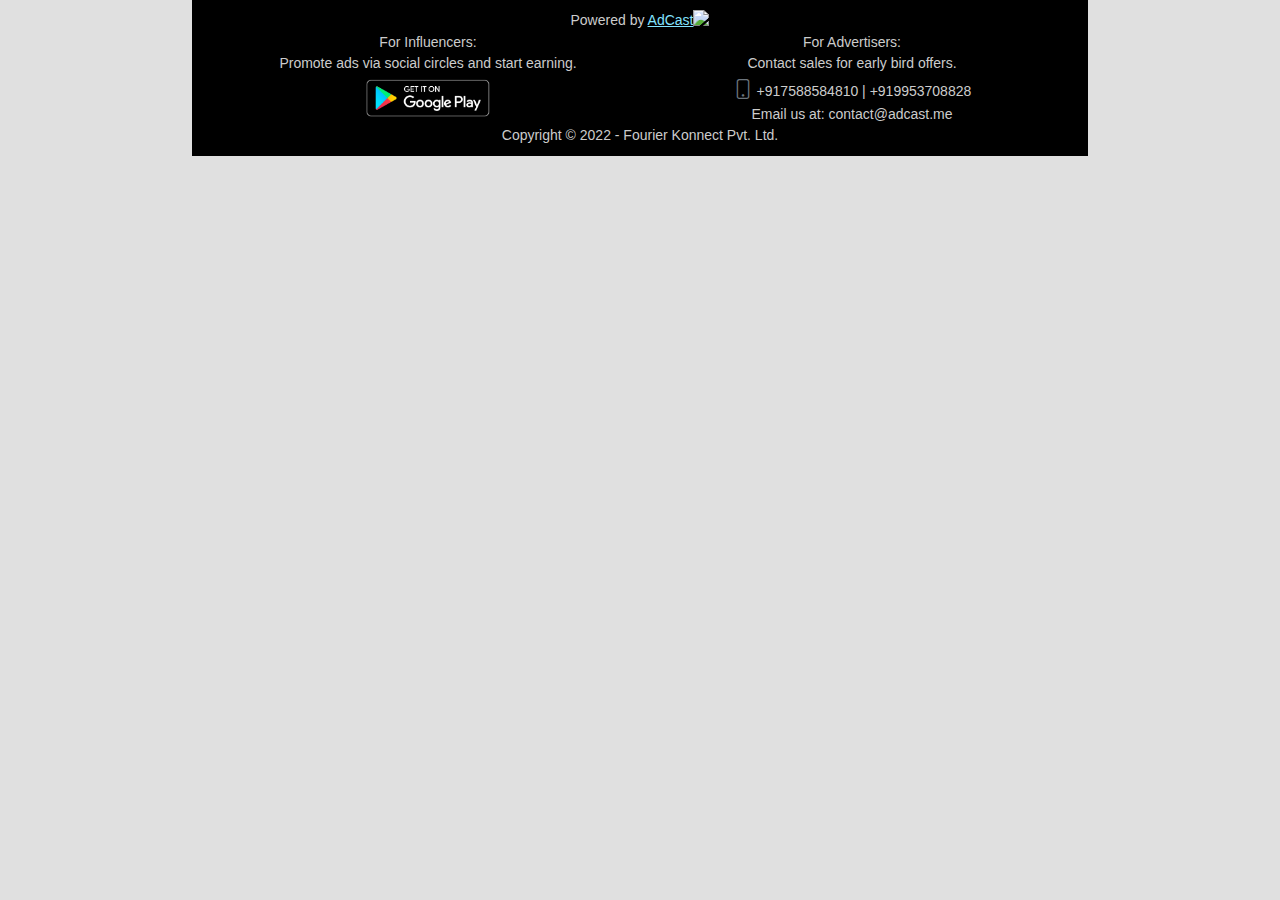
==== ad.html @ f99a17c5 "added end user promotion page" ====
<!DOCTYPE html>
<html lang="en">
    <head>
        <meta charset="utf-8" />
        <meta name="viewport" content="width=device-width, initial-scale=1, shrink-to-fit=no" />
        <meta name="description" content="" />
        <meta name="author" content="" />
        <!-- todo -->
        <title>Myntra Sale</title>
        <!-- Favicon-->
        <link rel="icon" type="image/x-icon" href="assets/adcast_logo.png" />
        <script src="https://ajax.googleapis.com/ajax/libs/jquery/1.12.4/jquery.min.js"></script>
        <!-- Bootstrap Icons-->
        <link href="https://cdn.jsdelivr.net/npm/bootstrap-icons@1.5.0/font/bootstrap-icons.css" rel="stylesheet" />
        <!-- Google fonts-->
        <link href="https://fonts.googleapis.com/css?family=Merriweather+Sans:400,700" rel="stylesheet" />
        <link href="https://fonts.googleapis.com/css?family=Merriweather:400,300,300italic,400italic,700,700italic" rel="stylesheet" type="text/css" />
        <!-- SimpleLightbox plugin CSS-->
        <!-- <link href="https://cdnjs.cloudflare.com/ajax/libs/SimpleLightbox/2.1.0/simpleLightbox.min.css" rel="stylesheet" /> -->
        <!-- Core theme CSS (includes Bootstrap)-->
        <link href="css/styles_ad.css" rel="stylesheet" />
        <script src="js/ad.js"></script>
    </head>

    <body id="page-top" style="background-color:#0000001f">
        <!-- Navigation-->        
        <!-- Masthead-->

        <div class="outer-container" style="background-color: antiquewhite; display: none;">
            <section class="" id="about">
                <div class="container-ad-dis">
                    <div class="row gx-4 gx-lg-5 center">
                        <div class="col-12 text-center">
                            <img id='hero_image' class="img-fluid" src="https://assets.myntassets.com/assets/images/retaillabs/2021/9/24/5cad4760-8baa-49b2-ba61-f5e726eed5a31632491715639-HP-Banner-thin.jpg" alt="..." style="width: 100%">
                        </div>
                    </div>
                </div>
            </section>
        </div>

        <div class="outer-container gradient-container" style="display: none;">
        <!-- <div class="outer-container" style="background: linear-gradient(to bottom, antiquewhite, #79a2a078); display: none;"> -->    
            <section class="page-section text-white">
                <div class="container-ad text-center">
                    <div class="row gx-4 gx-lg-5 center">
                        <div class="col-12 text-center">
                            <h2 id='ad_title' class="mb-4 text-primary">✯ Clearance Sale 2022 - Myntra ✯</h2>
                            <p id='ad_description' class="text-muted mb-0 text-secondary" style="margin-bottom: 20px">Gone are the days when one had to wait all year to experience a sale. Budget-friendly online shopping in India has been made quick and easy with the introduction of coupon codes. Myntra too has chosen to offer first-time shoppers and dedicated buyers a set of exclusive coupon codes to help them save a significant amount on their shopping purchases. Get flat 80% off on branded apparels, footwear and accessories for men, women online at Myntra. Easy returns and exchanges COD available.</p>
                            <a id='register_now_btn' class="redirect_to_advertiser btn btn-light btn-xl" href="#get_in_touch_section" style="margin-top: 20px; display: none;">Register Now
                            </a>
                        </div>
                    </div>
                </div>
            </section>

            <section id='tnc_section' class="page-section text-white" style="background-color: #79a2a029; display: none;">
                <div class="container-ad">
                    <div class="row gx-4 gx-lg-5 center">
                        <div class="col-12" id="generic_section">
                            <!-- <h2 class="mb-4 text-primary">Terms and Conditions</h2>
                            <span class="text-muted">
                                <p class="mb-0">What is the Offer?</p>
                                <p class="mb-0">1. The following is the Offer subject to the Terms and Conditions elaborated hereunder.</p>
                                <p class="mb-0">2. Top 1 spender gets MacBook Air 2020 (the minimum realized shopping value of Rs 80,000/- from multiple orders is required to be eligible for the Prize of MacBook Air 2020)</p>
                            </span> -->
                        </div>
                    </div>
                </div>
            </section>
            <section class="page-section" id='get_in_touch_section' style="display:none">

            <div class="container-ad px-4 px-lg-5">
                <div class="row gx-4 gx-lg-5 justify-content-center">
                    <div class="col-lg-8 col-xl-6 text-center">
                        <h3 class="mb-4" style="margin-bottom:0px !important">Let's Get In Touch!</h3>
                        <!-- todo -->
                        <p class="mb-0 text-muted" id='advertiser_message'>The information asked below will help advertiser connect with you.</p>
                    </div>
                </div>

                <div class="row gx-4 gx-lg-5 justify-content-center" style="display: flex;align-items: stretch !important;">
                    
                    <div id='enquire_now_div' class="col-12 col-lg-6 col-xl-6 text-center justify-content-center card-container">
                        <div class="card" style="">                  
                          <div class="card-body">
                            <h5 class="card-title">Have an enquiry?</h5>
                            <hr class="divider" />
                            <form id='enquiry_form' class="row g-3 needs-validation" style="text-align: left;">                                
                                <span id='enquire_now_form'>
                                <!-- <div class="mb-3">
                                  <label for="floatingInput">Name</label>
                                  <input type="text" class="form-control" id="name" placeholder="name@example.com">                                  
                                </div>
                                <div class="mb-3">
                                  <label for="floatingInput">Email address</label>
                                  <input type="email" class="form-control" id="email" placeholder="name@example.com">                                  
                                </div>
                                <div class="mb-3">
                                  <label for="message">Message</label>
                                  <textarea class="form-control" id="message" placeholder="message"></textarea>                                  
                                </div>  -->
                                </span>                               

                              <div class="col-12">
                                <button class="btn btn-primary" type="submit"><i class="bi bi-chat-dots-fill"></i>&nbsp; Send enquiry</button>
                              </div>
                            </form>
                            
                          </div>
                        </div>
                    </div>

                    <div id='request_callback_div' class="col-12 col-lg-6 col-xl-6 text-center justify-content-center card-container" style="display: none">
                        <div class="card" style="">                  
                          <div class="card-body">                            
                            <h5 class="card-title">Request Callback</h5>
                            <hr class="divider" />
                            
                            <form id='request_callback_form' class="row g-3 needs-validation" style="text-align: left;">
                                <div class="form-floating mb-3">
                                  <input name="name" type="tel" class="form-control" id="name" placeholder="Mark Twain">
                                  <label for="name">Name</label>
                                </div>                                
                                <div class="form-floating mb-3">
                                  <input type="tel" name="mobile_number" class="form-control" id="telephoneNum" placeholder="+91">
                                  <label for="telephoneNum">Phone Number</label>
                                </div>                               

                              <div class="col-12" style="display: flex">
                                <button id="request_callback_button" onclick="callbackRequestSubmit('request_call_back')" class="btn btn-primary btn-flex" type="button"><i class="bi bi-telephone-inbound-fill"></i>&nbsp; Request callback</button>
                                <div style="width: 0.5rem"></div>
                                <button id='redirect_to_advertiser_button' onclick="callbackRequestSubmit('page_redirect')" class="btn redirect_to_advertiser btn-flex" type="button" style="background-color: #e9e9e9;border-color: #d3d3d3;color: #090909; display: none;"><i class="bi bi-box-arrow-up-right"></i>&nbsp; Know More</button>
                              </div>
                            </form>
                            <span id='call_the_advertsier'>
                                <hr class="divider"/>
                                <button id='call_advertiser' onclick="callbackRequestSubmit('call')" class="btn redirect_to_advertiser btn-flex" type="button" style="background-color: white;border-color: #7c7c7c;color: #090909; display: none;"><i class="bi bi-headset"></i>&nbsp; Directly Call the Advertiser</button>
                                <button id="callNow" href="tel:1234657890" style="display: none;"></button>
                             </span>

                          </div>
                        </div>
                    </div>

                </div>
                
                
        </section>

        <section class="page-section text-white" style="background: #edeff0;">
                <div class="container-ad">
                    <div class="row gx-4 gx-lg-5 center">
                        <div class="col-12">
                            <h2 class="mb-4 text-primary" id='about_adv_name'></h2>
                            <div class="row">
                                <div class="col-2">
                                    <img id='about_adv_image' src="" style="width: 100%">
                                </div>
                                <div class="col-10">
                                    <p id='about_adv_desc' class="text-muted mb-0 text-secondary" style="margin-bottom: 20px"></p> 
                                </div>
                            </div>
                            <br>
                            <div>
                                <p id='about_adv_website' class="text-muted mb-0 text-secondary" style="margin-bottom: 20px"></p>
                            </div>
                        </div>
                    </div>
                </div>
            </section>

        </div>

        
        <!-- About-->
        
        
        
        <!-- Footer-->
        <footer class="py-5" style="background-color: black; color: #cccccc;">
            <div class="container px-4 px-lg-5">
                <div class="small text-center">Powered by <a href="https://adcast.me" style="color:#83e3ff !important">AdCast<img src="https://adcast.me/assets/adcast_logo_white.png" style="width: 25px; margin-bottom: 6px;"></a>
                </div>                
                <div class="small text-center row gx-4 gx-lg-5" style="display: flex">
                    
                    <div class="text-center col-12 col-lg-6 col-xl-6">
                        For Influencers:<br>
                        Promote ads via social circles and start earning.
                        <div class="row gx-4 gx-lg-5 justify-content-center">
                            <div class="text-center mb-3 mb-lg-0">
                                <div><a href="https://play.google.com/store/apps/details?id=com.app.adcast"><img src="assets/play-store-logo.png" style="width: 33%"></a></div>                                
                            </div>
                        </div>
                    </div>                    
                    <div class="text-center col-12 col-lg-6 col-xl-6">
                        For Advertisers:<br>
                        Contact sales for early bird offers.
                        <div class="row gx-4 gx-lg-5 justify-content-center">
                            <div class="text-center mb-2 mb-lg-0">
                                <div><i class="bi-phone fs-5 mb-3 text-muted"></i> +917588584810  |  +919953708828</div>
                                <div> Email us at: contact@adcast.me</div>
                            </div>
                        </div>
                    </div>                    
                </div>                                
                <div class="small text-center">Copyright &copy; 2022 - Fourier Konnect Pvt. Ltd.</div>
            </div>
        </footer>        
    </body>
</html>


<!-- todos 
    change register action names
-->
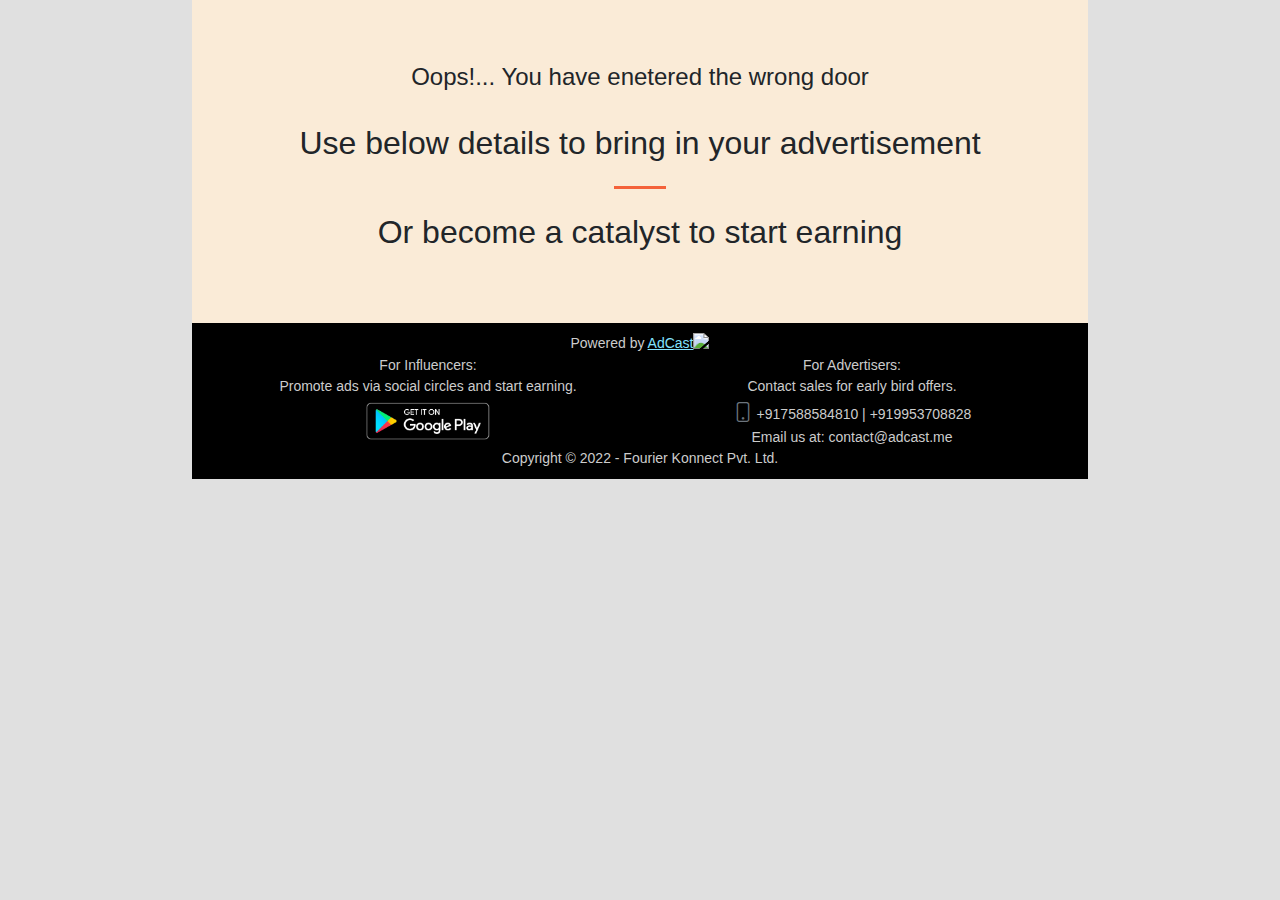
==== commit e1e2a945: "added empty page" ====
--- a/ad.html
+++ b/ad.html
@@ -25,6 +25,22 @@
     <body id="page-top" style="background-color:#0000001f">
         <!-- Navigation-->        
         <!-- Masthead-->
+        <div id="no_such_ad_section" class="outer-containers" style="background-color: antiquewhite; display: none;">
+            <section class="" id="about">
+                <div class="container-ad-dis">
+                    <div class="row gx-4 gx-lg-5 center">
+                        <div class="col-12 text-center" style="padding-top: 63px; padding-bottom:63px">
+                            <h4>Oops!... You have enetered the wrong door</h1><br>
+                            
+                            <h2>Use below details to bring in your advertisement</h3>
+                            <hr class="divider"/>
+                            <h2>Or become a catalyst to start earning</h3>
+                            
+                        </div>
+                    </div>
+                </div>
+            </section>
+        </div>
 
         <div class="outer-container" style="background-color: antiquewhite; display: none;">
             <section class="" id="about">
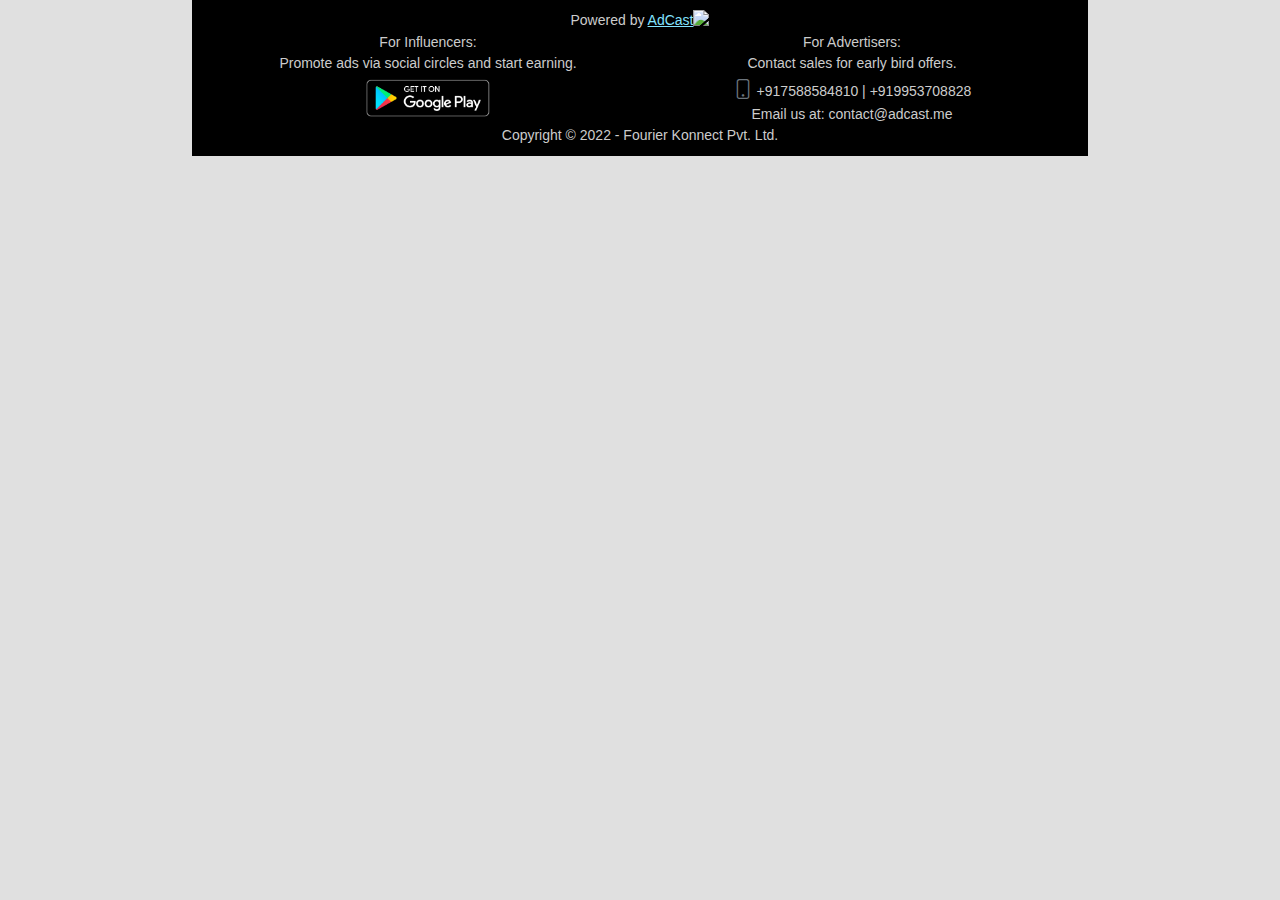
==== commit 4f84860c: "reverted back as advertiser was not loading" ====
--- a/ad.html
+++ b/ad.html
@@ -25,6 +25,7 @@
     <body id="page-top" style="background-color:#0000001f">
         <!-- Navigation-->        
         <!-- Masthead-->
+
         <div id="no_such_ad_section" class="outer-containers" style="background-color: antiquewhite; display: none;">
             <section class="" id="about">
                 <div class="container-ad-dis">
@@ -47,7 +48,7 @@
                 <div class="container-ad-dis">
                     <div class="row gx-4 gx-lg-5 center">
                         <div class="col-12 text-center">
-                            <img id='hero_image' class="img-fluid" src="https://assets.myntassets.com/assets/images/retaillabs/2021/9/24/5cad4760-8baa-49b2-ba61-f5e726eed5a31632491715639-HP-Banner-thin.jpg" alt="..." style="width: 100%">
+                            <img id='hero_image' class="img-fluid" src="" alt="..." style="width: 100%">
                         </div>
                     </div>
                 </div>
